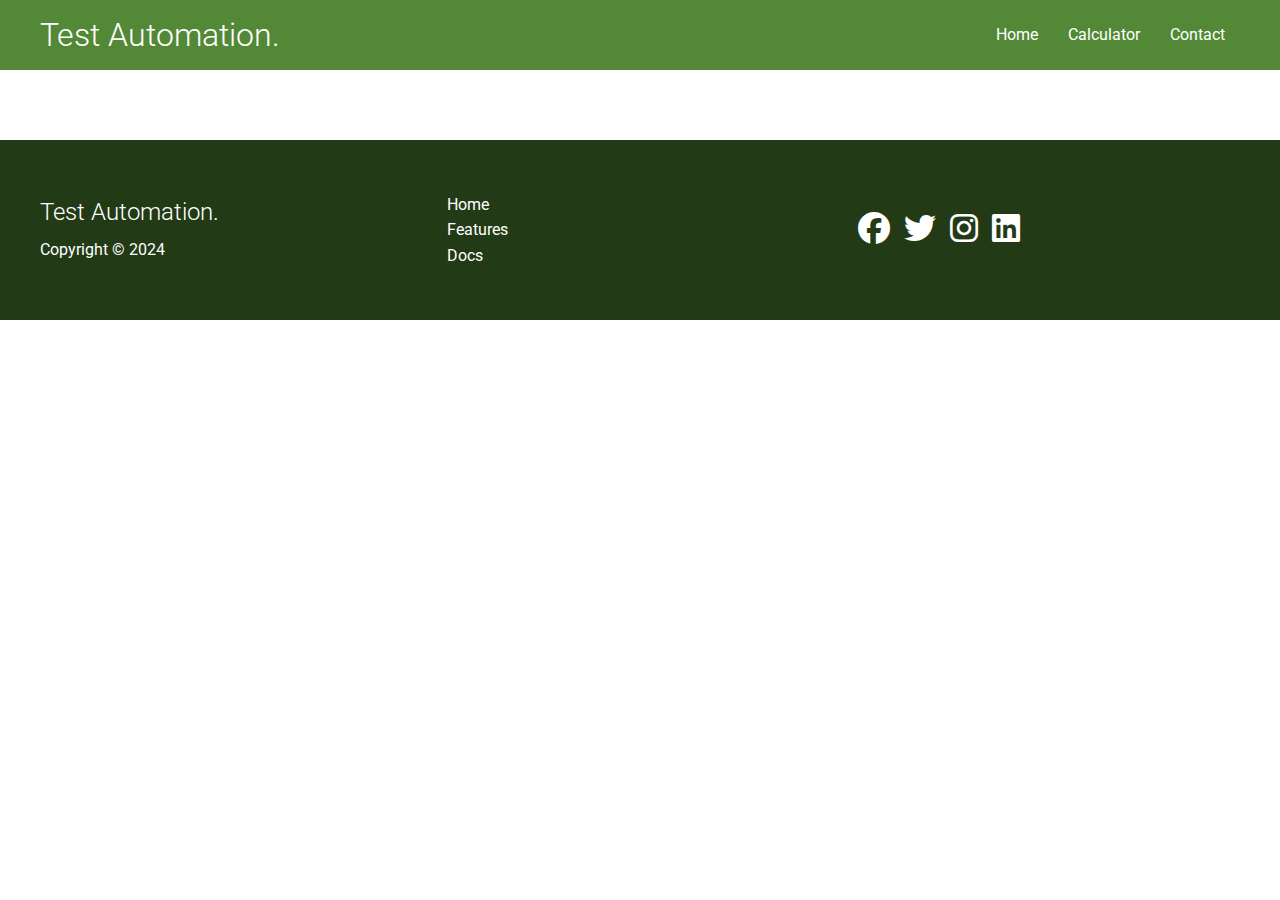
==== calculator.html @ 0b7f6d86 "Completed the index.html and added two new pages calc and contact" ====
<!DOCTYPE html>
<html lang="en">
<head>
    <meta charset="UTF-8">
    <meta name="viewport" content="width=device-width, initial-scale=1.0">
    <!-- Google Fonts -->
    <link rel="preconnect" href="https://fonts.googleapis.com">
    <link rel="preconnect" href="https://fonts.gstatic.com" crossorigin>
    <link href="https://fonts.googleapis.com/css2?family=Roboto:wght@300;400;700&display=swap" rel="stylesheet">
    <!-- Font Awesome -->
    <link rel="stylesheet" href="./lib/fontawesome-free-6.5.1-web/css/all.min.css">
    <!-- Custom CSS -->
    <link rel="stylesheet" href="./css/index.css">
    <link rel="stylesheet" href="./css/generics.css">
    <link rel="stylesheet" href="./css/mediaqueries.css">
    <title>Automation | QA Automation Training For Everyone</title>
</head>
<body>


    <!-- Navigation -->
    <div class="navbar">
        <div class="container flex">
            <h1 class="logo">Test Automation.</h1>
            <nav>
                <ul>
                     <li><a href="index.html">Home</a></li>
                    <li><a href="calculator.html">Calculator</a></li>
                    <li><a href="contact.html">Contact</a></li>
                </ul>
            </nav>
        </div>
    </div>

    <!-- Footer -->
    <footer class="footer bg-dark py-5">
        <div class="container grid grid-3">
            <div>
                <h2>Test Automation.</h2>
                <p>Copyright &copy; 2024</p>
            </div>
            <nav>
                <ul>
                    <li><a href="index.html">Home</a></li>
                    <li><a href="features.html">Features</a></li>
                    <li><a href="docs.html">Docs</a></li>
                </ul>
            </nav>
            <div class="social">
                <a href="https://www.facebook.com/" target="_blank"><i class="fab fa-facebook fa-2x"></i></a>
                <a href="https://www.twitter.com/" target="_blank"><i class="fab fa-twitter fa-2x"></i></a>
                <a href="https://www.instagram.com/" target="_blank"><i class="fab fa-instagram fa-2x"></i></a>
                <a href="https://www.linkedin.com/" target="_blank"><i class="fab fa-linkedin fa-2x"></i></a>
            </div>
        </div>
    </footer>

</body>
</html>
---- css/index.css ----
/* Setting Variables */
:root {
    --theme-color-primary: #538936 ;
    --theme-color-secondary: #45722f;
    --theme-color-other: #233a17;
    --theme-light-color: #ffffff;
    --theme-color-dark: #333;
    --highlighting-light: #b4b4b4;
}


/* Reset all(*) elements */
* {
    margin: 0;
    padding: 0;
    box-sizing: border-box;
}


/* Global Styles */
body {
    font-family: 'Roboto', sans-serif;
    color: #333333;
    line-height: 1.6;
    overflow-x: hidden;
}

pre {
    margin: 0;
}

ul {
    list-style-type: none;
}

a{
    text-decoration: none;
    color: #333333;
}

h1, h2, h3 {
    font-weight: 300;
    line-height: 1.2;
    margin: 10px 0;
}

p {
    margin: 10px 0;
}

img {
    width: 100%;
}   

strong {
    font-weight: bold;
}

/* Navigation */
.navbar {
    background-color: var(--theme-color-primary);
    color: var(--theme-light-color);
    height: 70px;
}

.navbar .flex {
    justify-content: space-between;
}

.navbar ul {
    display: flex;
}

.navbar a {
    color: var(--theme-light-color);
    padding: 10px;
    margin: 0 5px;
}

.navbar a:hover {
    border-bottom: 2px var(--theme-light-color) solid;
}


/* Content Action/Hero Section */
.cta {
    background-color: var(--theme-color-primary);
    color: var(--theme-light-color);
    height: 400px;
    position: relative;
}

.cta::before,
.cta::after {
    content: '';
    position: absolute;
    width: 130%; /* Width should be more than 100% to cover the whole area when rotated */
    height: 150px; /* Height of the slanted area */
    background-color: var(--theme-color-primary);
    transform: rotate(-3deg); /* Adjust rotation angle to control the slant */
    bottom: -3%; /* Adjust this value to control where the slant starts */
    left: -15%; /* Adjust left position to ensure the element starts off-screen */
    z-index: -1; /* Place it behind the content */
}

/* 
    55% for the content
    45% for the form
    gap of 30px between the two (20px by default in .grid)
*/
.cta .grid {
    overflow: visible;
    grid-template-columns: 55% auto;
    gap: 30px;
}

.cta h1 {
    font-size: 2.2em;
}

.cta p {
    font-size: 1em;
    margin: 20px 0;
}


/* Form */
.cta__form {
    position: relative;
    top: 60px;
    height: 350px;
    width: 400px;
    padding: 40px;
    z-index: 100; /* To make sure it's on top of the background */
}

.cta__form .form__control {
    margin: 20px 0;
}

.cta__form input[type="text"],
.cta__form input[type="email"] {
    border: 0;
    border-bottom: 1px solid var(--highlighting-light);
    width: 100%; /* To make sure it takes the full width */
    padding: 3px;
    font-size: 1.15em;
}

.cta__form input:focus {
    outline: none;
}


/* Card component */
.card {
    color: var(--theme-color-dark);
    background-color: var(--theme-light-color);
    border-radius: 10px;
    box-shadow: 0 3px 10px rgba(0, 0, 0, 0.2); /* x, y, blur, spread, color */
    padding: 20px;
    margin: 10px;
}


/* Stats */
.stats {
    padding-top: 100px; /* Pushes the content down below the slant*/
}

.stats__heading {
    max-width: 500px;
    margin: auto;
}

.stats .grid h3 {
    font-size: 1.5em;
}

.stats .grid p {
    font-size: 1em;
    font-weight: bold;
}


/* Repo */
.repo .grid {
    grid-template-columns: repeat(3, 1fr);
    grid-template-rows: repeat(2, 1fr);
}

.repo .grid > *:first-child {
    grid-column: 1 / 3;
    grid-row: 1 / 3;
}

.repo .grid > *:last-child {
    grid-column: 3 / 4;
    grid-row: 2 / 2;
}
.code__container {
    position: relative;
    border: 1px solid #ddd;
    background-color: #f9f9f9;
    padding: 10px;
    overflow-x: auto;
}




/* Resources */
.resources .grid {
    grid-template-columns: repeat(3, 1fr);
    grid-template-rows: repeat(2, 1fr);
}


/* Navigation */
.navbar {
    background-color: var(--theme-color-primary);
    color: var(--theme-light-color);
    height: 70px;
}

.navbar .flex {
    justify-content: space-between;
}

.navbar ul {
    display: flex;
}

.navbar a {
    color: var(--theme-light-color);
    padding: 10px;
    margin: 0 5px;
}

.navbar a:hover {
    border-bottom: 2px var(--theme-light-color) solid;
}


/* Content Action/Hero Section */
.cta {
    background-color: var(--theme-color-primary);
    color: var(--theme-light-color);
    height: 400px;
    position: relative;
}

.cta::before,
.cta::after {
    content: '';
    position: absolute;
    width: 130%; /* Width should be more than 100% to cover the whole area when rotated */
    height: 150px; /* Height of the slanted area */
    background-color: var(--theme-color-primary);
    transform: rotate(-3deg); /* Adjust rotation angle to control the slant */
    bottom: -3%; /* Adjust this value to control where the slant starts */
    left: -15%; /* Adjust left position to ensure the element starts off-screen */
    z-index: -1; /* Place it behind the content */
}

/* 
    55% for the content
    45% for the form
    gap of 30px between the two (20px by default in .grid)
*/
.cta .grid {
    overflow: visible;
    grid-template-columns: 55% auto;
    gap: 30px;
}

.cta h1 {
    font-size: 2.2em;
}

.cta p {
    font-size: 1em;
    margin: 20px 0;
}


/* Form */
.cta__form {
    position: relative;
    top: 60px;
    height: 350px;
    width: 400px;
    padding: 40px;
    z-index: 100; /* To make sure it's on top of the background */
}

.cta__form .form__control {
    margin: 20px 0;
}

.cta__form input[type="text"],
.cta__form input[type="email"] {
    border: 0;
    border-bottom: 1px solid var(--highlighting-light);
    width: 100%; /* To make sure it takes the full width */
    padding: 3px;
    font-size: 1.15em;
}

.cta__form input:focus {
    outline: none;
}

/* Stats */
.stats {
    padding-top: 100px; /* Pushes the content down below the slant*/
}

.stats__heading {
    max-width: 500px;
    margin: auto;
}

.stats .grid h3 {
    font-size: 1.5em;
}

.stats .grid p {
    font-size: 1em;
    font-weight: bold;
}


/* Repo */
.repo .grid {
    grid-template-columns: repeat(3, 1fr);
    grid-template-rows: repeat(2, 1fr);
}

.repo .grid > *:first-child {
    grid-column: 1 / 3;
    grid-row: 1 / 3;
}

.repo .grid > *:last-child {
    grid-column: 3 / 4;
    grid-row: 2 / 2;
}

.code__container {
    position: relative;
    border: 1px solid #ddd;
    background-color: #f9f9f9;
    padding: 10px;
}


/* Resources */
.resources .grid {
    grid-template-columns: repeat(4, 3fr);
    grid-template-rows: repeat(2, 1fr);
}

.resources .grid  *:first-child {
    grid-column: 1/ 3;
    grid-row: 1 / 3;
}


.resources .grid  *:last-child {
    grid-column: 3 / 5;
    grid-row: 1 / 3;
}


/* Tools */
.tools .card {
    text-align: center;
    transition: transform 0.3s ease-in-out;
}

.tools .card h4 {
    font-size: 1.15em;
    margin-bottom: 10px;
    font-weight: normal;
}

.tools .card:hover {
    transform:translateY(-10px);
}

.tools .card img {
    width: 100px; /* Set a fixed width */
    height: 100px; /* Set a fixed height */
    object-fit: contain; /* This will ensure the image is scaled correctly within the fixed dimensions */
}

.tools .flex {
    flex-wrap: wrap;
    justify-content: space-evenly;
}


/* Footer */
.footer .social a {
    margin: 0 5px;
}
.footer {
    margin-top: 70px;
}
---- css/generics.css ----
/* 
    Generic utility classes 
*/

/* Text */
.text-center {
    text-align: center;
}

.text-secondary {
    color: var(--theme-color-secondary);
  }

.lead {
    /* set fontsize to 20px but in rem or em */
    font-size: 1.25em;
}

.sm {
    font-size: 0.8em;
}

.md {
    font-size: 1.5em;
}

.lg {
    font-size: 2em;
}

.fw-bold {
    font-weight: bold;
}

.fw-bolder {
    font-weight: bolder;
}

.fw-light {
    font-weight: lighter;
}

.fw-regular {
    font-weight: normal;
}


/* Flex */
.flex {
    display: flex;
    flex-direction: row;
    justify-content: center;
    align-items: center;
    height: 100%;
}

/* Grid */
.grid {
    display: grid;
    /* grid-row: auto; */
    grid-gap: 20px;
    justify-content: center;
    align-items: center;
    height: 100%;
}

.grid-1 {
    grid-template-columns: repeat(1, 1fr);
}

.grid-2 {
    grid-template-columns: repeat(2, 1fr);
}

.grid-3 {
    grid-template-columns: repeat(3, 1fr);
}

.grid-4 {
    grid-template-columns: repeat(4, 1fr);
}

.grid-5 {
    grid-template-columns: repeat(5, 1fr);
}

.grid-6 {
    grid-template-columns: repeat(6, 1fr);
}

/* Margin Top and Bottom */
.my-1 {
    margin: 1rem 0; /* this means margin-top and margin-bottom */
}

.my-2 {
    margin: 1.5rem 0; /* this means margin-top and margin-bottom */
}

.my-3 {
    margin: 2rem 0; /* this means margin-top and margin-bottom */
}

.my-4 {
    margin: 2.5rem 0; /* this means margin-top and margin-bottom */
}

.my-5 {
    margin: 3rem 0; /* this means margin-top and margin-bottom */
}

/* Margin All */
.m-1 {
    margin: 1rem; /* this means margin-top and margin-bottom */
}

.m-2 {
    margin: 1.5rem; /* this means margin-top and margin-bottom */
}

.m-3 {
    margin: 2rem; /* this means margin-top and margin-bottom */
}

.m-4 {
    margin: 2.5rem; /* this means margin-top and margin-bottom */
}

.m-5 {
    margin: 3rem; /* this means margin-top and margin-bottom */
}

/* Padding Top and Bottom */
.py-1 {
    padding: 1rem 0; /* this means padding-top and padding-bottom */
}

.py-2 {
    padding: 1.5rem 0; /* this means padding-top and padding-bottom */
}

.py-3 {
    padding: 2rem 0; /* this means padding-top and padding-bottom */
}

.py-4 {
    padding: 2.5rem 0; /* this means padding-top and padding-bottom */
}

.py-5 {
    padding: 3rem 0; /* this means padding-top and padding-bottom */
}

/* Padding All */
.p-1 {
    padding: 1rem; /* this means padding-top and padding-bottom */
}

.p-2 {
    padding: 1.5rem; /* this means padding-top and padding-bottom */
}

.p-3 {
    padding: 2rem; /* this means padding-top and padding-bottom */
}

.p-4 {
    padding: 2.5rem; /* this means padding-top and padding-bottom */
}

.p-5 {
    padding: 3rem; /* this means padding-top and padding-bottom */
}


/* Container */
.container {
    max-width: 1600px;
    padding: 0 40px;
    margin: 0 auto; /* Center the container */
    overflow: auto; /* Clear floats */
}


/* Button */
.btn {
    display: inline-block;
    padding: 10px 25px;
    cursor: pointer;
    background: var(--theme-color-primary);
    color: var(--theme-light-color);
    border: none;
    border-radius: 5px;

}

.btn-outline {
    background-color: transparent;
    border: 1px solid var(--theme-light-color);
}

.btn:hover {
    transform: scale(0.95);
}

/* Coloured Buttons */
.btn-primary {
    background-color: var(--theme-color-primary);
    color: var(--theme-light-color);
}

.btn-secondary {
    background-color: var(--theme-color-secondary);
    color: var(--theme-light-color);
}


.btn-light {
    background-color: var(--theme-light-color);
    color: var(--theme-color-dark);
}

.btn-dark {
    background-color: var(--theme-color-other);
    color: var(--theme-light-color);
}

/* Backgrounds */
.bg-primary {
    background-color: var(--theme-color-primary);
    color: var(--theme-light-color);
}

.bg-secondary {
    background-color: var(--theme-color-secondary);
    color: var(--theme-light-color);
}

.bg-dark {
    background-color: var(--theme-color-other);
    color: var(--theme-light-color);
}


.btn-primary a,
.btn-secondary a,
.btn-dark a,
.bg-primary a,
.bg-secondary a,   
.bg-dark a {
    text-decoration: none;
    color: var(--theme-light-color);
}

/* Card */
.card {
    color: var(--theme-color-dark);
    background-color: var(--theme-light-color);
    border-radius: 10px;
    box-shadow: 0 3px 10px rgba(0, 0, 0, 0.2);
    padding: 20px;
    margin: 10px;
}
---- css/mediaqueries.css ----
/*   Tablet Screen Size <= Devices */
@media screen and (max-width: 768px) {
    .grid,
    .cta .grid,
    .repo .grid,
    .resources .grid,
    .tools .grid {
        grid-template-columns: 1fr;
        grid-template-rows: 1fr;
    }

    .stats .grid {
        grid-template-columns: repeat(2, 1fr);
        grid-template-rows: repeat(2, 1fr);
    }

    /* Adjust the cta to fit all items so the form doesn't cover the text */
    .cta {
        height: auto; /* 100% */
    }

    .cta__header {
        text-align: center;
        margin-top: 2rem;
    }

    .cta__form {
        justify-self: center;
    }

    .repo .grid {
        grid-template-columns: repeat(1, 1fr);
        grid-template-rows: repeat(3, 1fr);
    }

    .repo .grid > *:nth-child(1){
        grid-column: 1/1;
        grid-row: 1/2;
    }
    
    .repo .grid > *:nth-child(2){
        grid-column: 1/1;
        grid-row: 2/3;
    }

    .repo .grid > *:nth-child(3) {
        grid-column: 1/1;
        grid-row: 3/4;
    }

    .resources .textcenter {
        margin-bottom: 30px;
    }

    .resources .grid {
        grid-template-columns: 1fr;
        grid-template-rows: repeat(2, 1fr);
    }

    .resources .grid > *:nth-child(1) {
        grid-column: 1/1;
        grid-row: 1/2;
    }

    .resources .grid > *:nth-child(2) {
        grid-column: 1/1;
        grid-row: 2/3;
    }

    .resources img {
        width: 100%; /* This will make the image responsive and scale with the width of its container */
        height: auto; /* This will maintain the aspect ratio of the image */
        max-width: 768px;
    }

}

/* Mobile Screen Size <= Devices */
@media screen and (max-width: 560px){
    .navbar {
        height: auto;
    }

    .navbar .flex {
        flex-direction: column;
    }

    .navbar ul {
        padding: 10px;
        background-color: rgba(0, 0, 0, 0.1);
    }
}
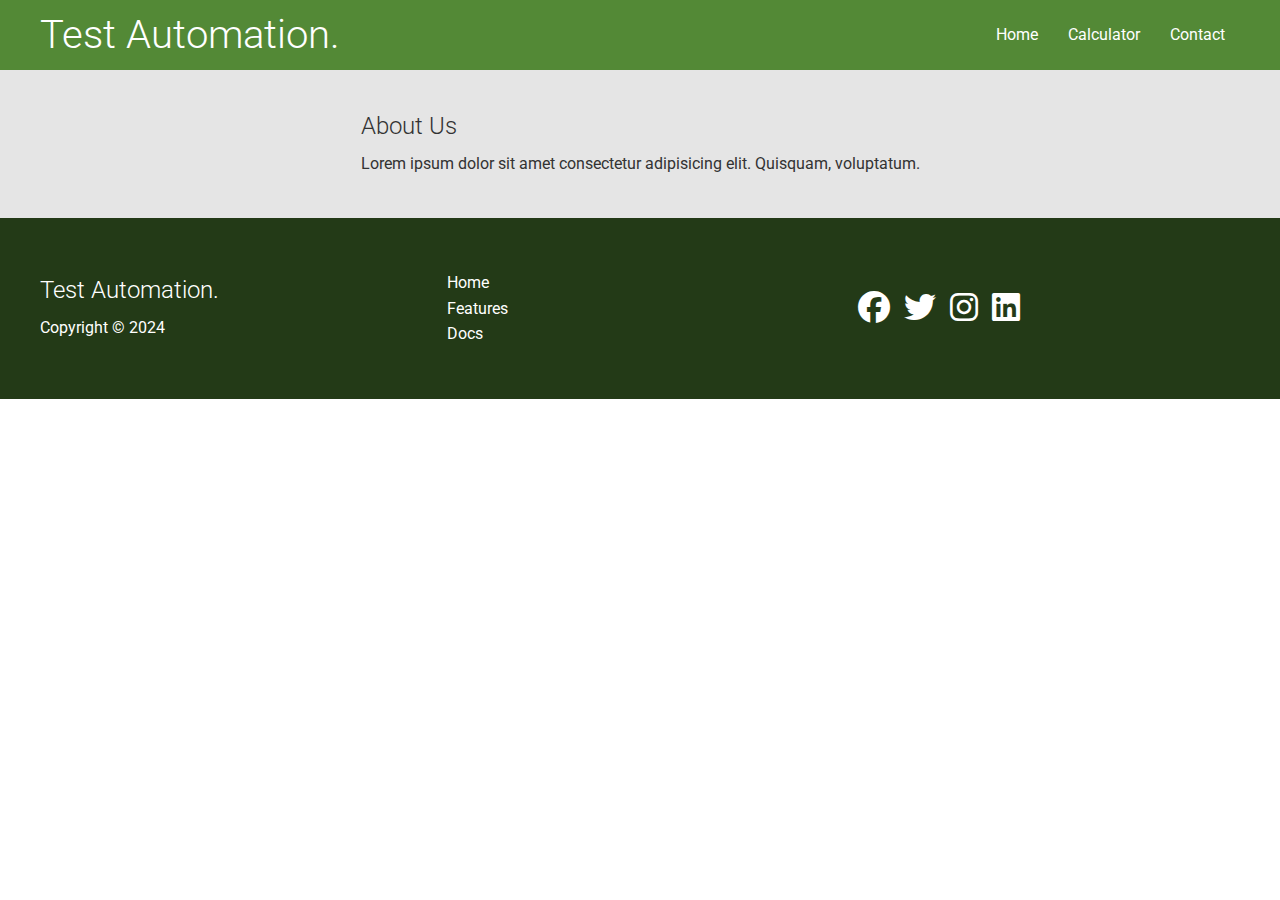
==== commit 901af5aa: "Added calculator form to calculator.html" ====
--- a/calculator.html
+++ b/calculator.html
@@ -10,9 +10,11 @@
     <!-- Font Awesome -->
     <link rel="stylesheet" href="./lib/fontawesome-free-6.5.1-web/css/all.min.css">
     <!-- Custom CSS -->
+    <!-- Custom CSS -->
     <link rel="stylesheet" href="./css/index.css">
     <link rel="stylesheet" href="./css/generics.css">
     <link rel="stylesheet" href="./css/mediaqueries.css">
+    <link rel="stylesheet" href="./css/calculator.css">
     <title>Automation | QA Automation Training For Everyone</title>
 </head>
 <body>
@@ -32,28 +34,64 @@
         </div>
     </div>
 
-    <!-- Footer -->
-    <footer class="footer bg-dark py-5">
-        <div class="container grid grid-3">
-            <div>
-                <h2>Test Automation.</h2>
-                <p>Copyright &copy; 2024</p>
-            </div>
-            <nav>
-                <ul>
-                    <li><a href="index.html">Home</a></li>
-                    <li><a href="features.html">Features</a></li>
-                    <li><a href="docs.html">Docs</a></li>
-                </ul>
-            </nav>
-            <div class="social">
-                <a href="https://www.facebook.com/" target="_blank"><i class="fab fa-facebook fa-2x"></i></a>
-                <a href="https://www.twitter.com/" target="_blank"><i class="fab fa-twitter fa-2x"></i></a>
-                <a href="https://www.instagram.com/" target="_blank"><i class="fab fa-instagram fa-2x"></i></a>
-                <a href="https://www.linkedin.com/" target="_blank"><i class="fab fa-linkedin fa-2x"></i></a>
+
+    <!-- Calculator -->
+    <!-- <div class="calculator">
+        <div class="container flex">
+            <div class="calculator__form card">
+                <h2>Request a Demo</h2>
+                <form>
+                    <div class="form__control">
+                        <input type="text" name="name" placeholder="name" required>
+                    </div>
+                    <div class="form__control">
+                        <input type="text" name="company" placeholder="company" required>
+                    </div>
+                    <div class="form__control">
+                        <input type="email" name="email" placeholder="email" required>
+                    </div>
+                    <input type="submit" class="btn btn-submit">
+                </form>
             </div>
         </div>
-    </footer>
+    </div> -->
+    
+    <!-- Random -->
+    <section class="about bg-light py-3">
+        <container class="grid">
+            <div>
+                <h1 class="md">About Us</h1>
+                <p>Lorem ipsum dolor sit amet consectetur adipisicing elit. Quisquam, voluptatum.</p>
+            </div>
+        </container>
+    </section> 
+
+
+<!-- Footer -->
+<footer class="footer bg-dark py-5">
+    <div class="container grid grid-3">
+        <div>
+            <h2>Test Automation.</h2>
+            <p>Copyright &copy; 2024</p>
+        </div>
+        <nav>
+            <ul>
+                <li><a href="index.html">Home</a></li>
+                <li><a href="features.html">Features</a></li>
+                <li><a href="docs.html">Docs</a></li>
+            </ul>
+        </nav>
+        <div class="social">
+            <a href="https://www.facebook.com/" target="_blank"><i class="fab fa-facebook fa-2x"></i></a>
+            <a href="https://www.twitter.com/" target="_blank"><i class="fab fa-twitter fa-2x"></i></a>
+            <a href="https://www.instagram.com/" target="_blank"><i class="fab fa-instagram fa-2x"></i></a>
+            <a href="https://www.linkedin.com/" target="_blank"><i class="fab fa-linkedin fa-2x"></i></a>
+        </div>
+    </div>
+</footer>
 
 </body>
+
+
+
 </html>--- a/css/index.css
+++ b/css/index.css
@@ -5,7 +5,8 @@
     --theme-color-other: #233a17;
     --theme-light-color: #ffffff;
     --theme-color-dark: #333;
-    --highlighting-light: #b4b4b4;
+    --theme-section-light: #e5e5e5;
+    --highlighting-light: #e5e5e5;
 }
 
 
@@ -81,6 +82,13 @@
     border-bottom: 2px var(--theme-light-color) solid;
 }
 
+.navbar h1 {
+    font-size:2.5em;
+}
+
+.navbar .container {
+    overflow-y: hidden;
+}
 
 /* Content Action/Hero Section */
 .cta {
@@ -374,6 +382,9 @@
 
 
 /* Tools */
+.tools .container {
+    padding-bottom: 70px;
+}
 .tools .card {
     text-align: center;
     transition: transform 0.3s ease-in-out;
@@ -404,7 +415,4 @@
 /* Footer */
 .footer .social a {
     margin: 0 5px;
-}
-.footer {
-    margin-top: 70px;
 }--- a/css/generics.css
+++ b/css/generics.css
@@ -176,9 +176,9 @@
 /* Container */
 .container {
     max-width: 1600px;
-    padding: 0 40px;
+    padding: 0 40px; /**/
     margin: 0 auto; /* Center the container */
-    overflow: auto; /* Clear floats */
+    /* overflow: auto; Clear floats */
 }
 
 
@@ -216,7 +216,7 @@
 
 
 .btn-light {
-    background-color: var(--theme-light-color);
+    background-color: var(--theme-section-light);
     color: var(--theme-color-dark);
 }
 
@@ -241,6 +241,10 @@
     color: var(--theme-light-color);
 }
 
+.bg-light {
+    background-color: var(--theme-section-light);
+    color: var(--theme-color-dark);
+}
 
 .btn-primary a,
 .btn-secondary a,
@@ -262,3 +266,13 @@
     margin: 10px;
 }
 
+
+/* Footer */
+.footer {
+    left: 0;
+    bottom: 0;
+    width: 100%;
+}
+
+
+
--- a/css/mediaqueries.css
+++ b/css/mediaqueries.css
@@ -1,17 +1,8 @@
-/*   Tablet Screen Size <= Devices */
-@media screen and (max-width: 768px) {
-    .grid,
-    .cta .grid,
-    .repo .grid,
-    .resources .grid,
-    .tools .grid {
+@media screen and (max-width: 988px) {
+    
+    .cta .grid {
         grid-template-columns: 1fr;
         grid-template-rows: 1fr;
-    }
-
-    .stats .grid {
-        grid-template-columns: repeat(2, 1fr);
-        grid-template-rows: repeat(2, 1fr);
     }
 
     /* Adjust the cta to fit all items so the form doesn't cover the text */
@@ -28,6 +19,64 @@
         justify-self: center;
     }
 
+    .resources .grid {
+        grid-template-columns: repeat(1, 1fr); /* 1 column */
+        grid-template-rows: repeat(2, 1fr); /* 2 equal rows */
+    }
+    
+    .resources .grid {
+        grid-template-columns: 1fr;
+        grid-template-rows: 1fr;
+    }
+
+    .resources .grid > *:nth-child(1) {
+        grid-column: 1/1;
+        grid-row: 1/2;
+    }
+
+    .resources .grid img {
+        display: none;
+    }
+    
+}
+
+/*   Tablet Screen Size <= Devices */
+@media screen and (max-width: 768px) {
+    
+    .footer .grid {
+        grid-template-columns: repeat(2, 1fr);
+        grid-template-rows: repeat(2, 1fr);
+        align-items: center;
+        justify-content: center;
+    }
+
+    .grid,
+    .cta .grid,
+    .repo .grid,
+    .resources .grid,
+    .tools .grid {
+        grid-template-columns: 1fr;
+        grid-template-rows: 1fr;
+    }
+
+    .navbar {
+        height: auto;
+    }
+
+    .navbar .flex {
+        flex-direction: column;
+    }
+
+    .navbar ul {
+        padding: 10px;
+        background-color: rgba(0, 0, 0, 0.1);
+    }
+
+    .stats .grid {
+        grid-template-columns: repeat(2, 1fr);
+        grid-template-rows: repeat(2, 1fr);
+    }
+    
     .repo .grid {
         grid-template-columns: repeat(1, 1fr);
         grid-template-rows: repeat(3, 1fr);
@@ -48,35 +97,10 @@
         grid-row: 3/4;
     }
 
-    .resources .textcenter {
-        margin-bottom: 30px;
-    }
-
-    .resources .grid {
-        grid-template-columns: 1fr;
-        grid-template-rows: repeat(2, 1fr);
-    }
-
-    .resources .grid > *:nth-child(1) {
-        grid-column: 1/1;
-        grid-row: 1/2;
-    }
-
-    .resources .grid > *:nth-child(2) {
-        grid-column: 1/1;
-        grid-row: 2/3;
-    }
-
-    .resources img {
-        width: 100%; /* This will make the image responsive and scale with the width of its container */
-        height: auto; /* This will maintain the aspect ratio of the image */
-        max-width: 768px;
-    }
-
 }
 
 /* Mobile Screen Size <= Devices */
-@media screen and (max-width: 560px){
+@media screen and (max-width: 590px){
     .navbar {
         height: auto;
     }
--- a/css/calculator.css
+++ b/css/calculator.css
@@ -0,0 +1,36 @@
+/* Container */
+.calculator .flex {
+    display: flex;
+    flex-direction: column; /* Not needed for 'grid' */
+    justify-content: center; /* Vertical alignment for 'flex' */
+    align-items: center; /* Horizontal alignment to the start for 'flex' */
+    height: 100%; /* Or set a specific height */
+}
+
+
+/* Form */
+.calculator__form {
+    position: relative;
+    top: 30px;
+    bottom: 30px;
+    height: 350px;
+    width: 400px;
+    padding: 40px; /* To make sure it's on top of the background */
+}
+
+.calculator__form .form__control {
+    margin: 20px 0;
+}
+
+.calculator__form input[type="text"],
+.calculator__form input[type="email"] {
+    border: 0;
+    border-bottom: 1px solid var(--highlighting-light);
+    width: 100%; /* To make sure it takes the full width */
+    padding: 3px;
+    font-size: 1.15em;
+}
+
+.calculator__form input:focus {
+    outline: none;
+}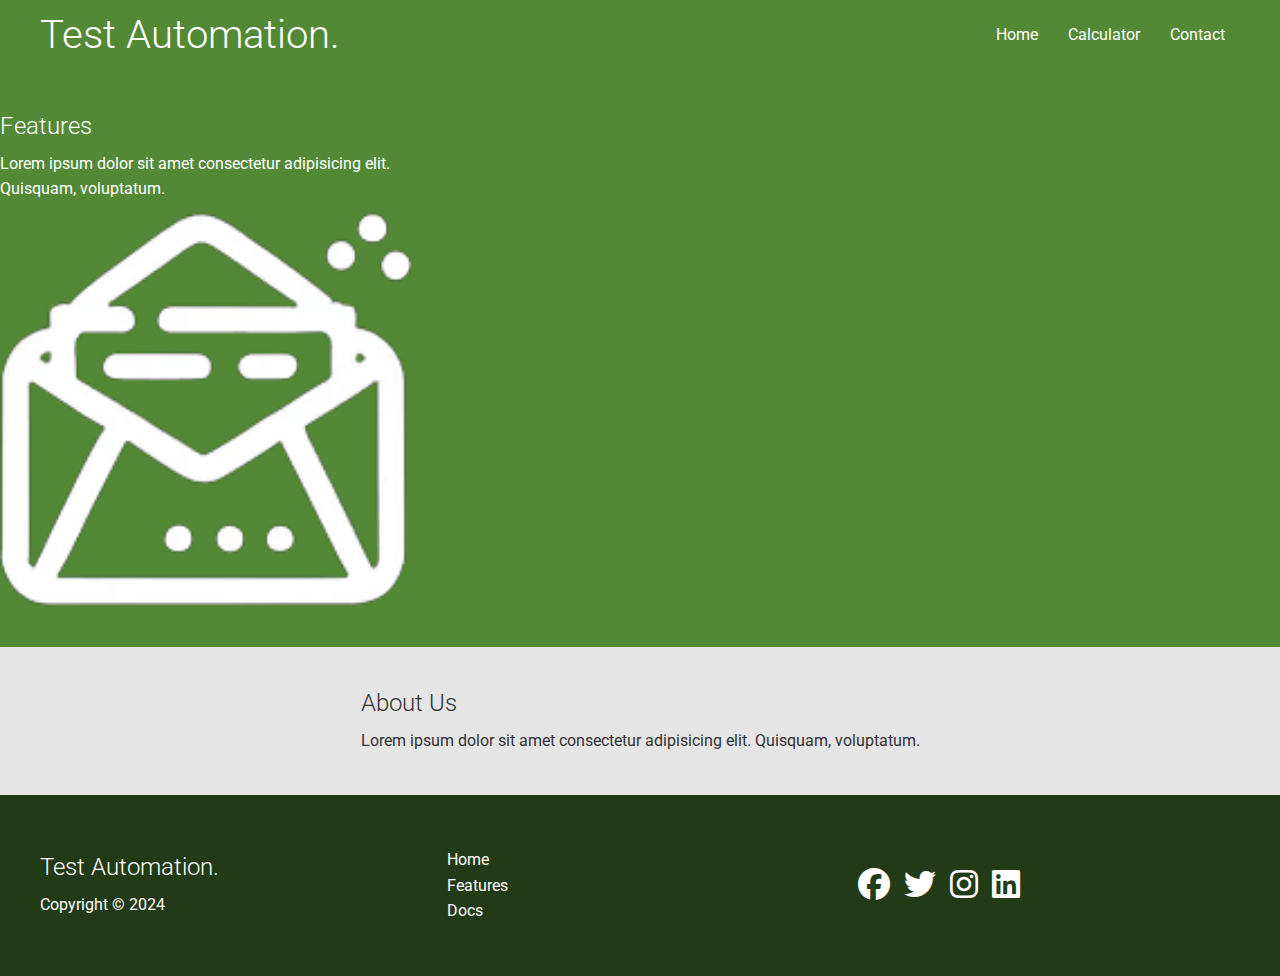
==== commit f445953a: "getting ready to make new branch" ====
--- a/calculator.html
+++ b/calculator.html
@@ -18,7 +18,6 @@
     <title>Automation | QA Automation Training For Everyone</title>
 </head>
 <body>
-
 
     <!-- Navigation -->
     <div class="navbar">
@@ -56,8 +55,19 @@
         </div>
     </div> -->
     
-    <!-- Random -->
-    <section class="about bg-light py-3">
+    <!-- Features -->
+    <section class="feaures bg-primary py-3">
+        <container class="grid grid-3">
+            <div>
+                <h1 class="md">Features</h1>
+                <p>Lorem ipsum dolor sit amet consectetur adipisicing elit. Quisquam, voluptatum.</p>
+                <img src="./assets/img/email.png" alt="">
+            </div>
+        </container>
+    </section>
+    
+    <!-- Features -->
+    <section class="feaures bg-light py-3">
         <container class="grid">
             <div>
                 <h1 class="md">About Us</h1>
--- a/css/calculator.css
+++ b/css/calculator.css
@@ -33,4 +33,6 @@
 
 .calculator__form input:focus {
     outline: none;
-}+}
+
+
